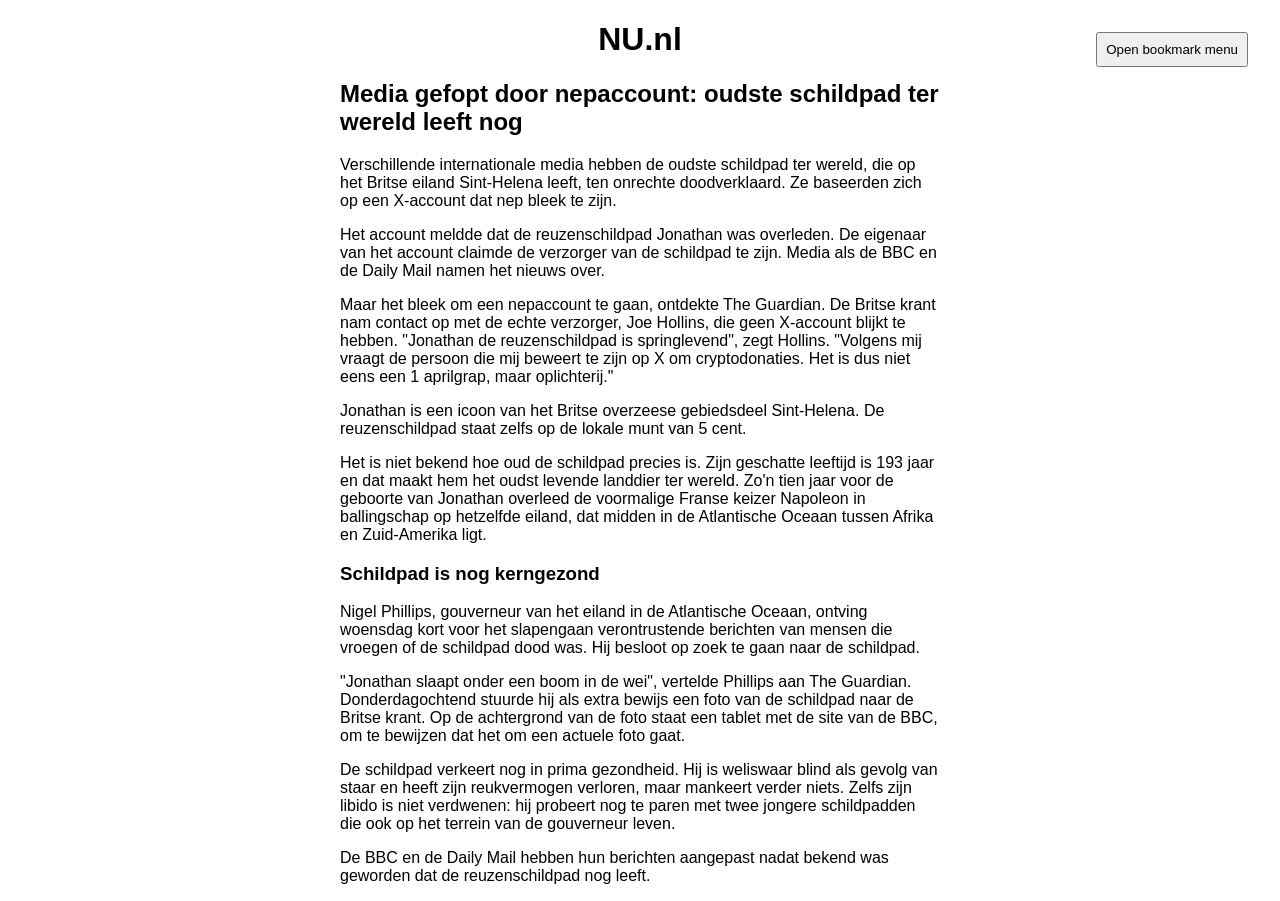
==== article.html @ f127a0d3 "het werkt?" ====
<!DOCTYPE html>
<html lang="nl">

<head>
    <meta charset="UTF-8">
    <meta name="viewport" content="width=device-width, initial-scale=1.0">
    <link rel="stylesheet" href="style.css">
    <title>Document</title>
</head>

<body>
    <header>
        <h1>NU.nl</h1>

    </header>
    <aside>
        <button popovertarget="bookmark">Open bookmark menu</button>
        <div id="bookmark" popover="manual">
            <h2>Welkom bij de Focus Bookmark</h2>
            <p>Druk op Control + Shift + 'Y' om je bookmark daar op te slaan</p>
            <label>
                <input type="checkbox" id="bookmark-toggle" checked>
                Spring naar bookmark bij laden
            </label>
        </div>
    </aside>
    <!-- https://developer.mozilla.org/en-US/docs/Web/Accessibility/ARIA/Reference/Attributes/aria-atomic -->
    <p class="feedback" aria-live="assertive" aria-atomic="true"></p>
    <main>
        <article>
            <h2>Media gefopt door nepaccount: oudste schildpad ter wereld leeft nog</h2>
            <p>
                Verschillende internationale media hebben de oudste schildpad ter wereld, die op het Britse eiland
                Sint-Helena
                leeft, ten onrechte doodverklaard. Ze baseerden zich op een X-account dat nep bleek te zijn.
            </p>
            <p>
                Het account meldde dat de reuzenschildpad Jonathan was overleden. De eigenaar van het account claimde de
                verzorger van de schildpad te zijn. Media als de BBC en de Daily Mail namen het nieuws over.
            </p>
            <p>
                Maar het bleek om een nepaccount te gaan, ontdekte The Guardian. De Britse krant nam contact op met de
                echte
                verzorger, Joe Hollins, die geen X-account blijkt te hebben. "Jonathan de reuzenschildpad is
                springlevend",
                zegt
                Hollins. "Volgens mij vraagt de persoon die mij beweert te zijn op X om cryptodonaties. Het is dus niet
                eens
                een
                1 aprilgrap, maar oplichterij."
            </p>
            <p>
                Jonathan is een icoon van het Britse overzeese gebiedsdeel Sint-Helena. De reuzenschildpad staat zelfs
                op de
                lokale munt van 5 cent.
            </p>
            <p>
                Het is niet bekend hoe oud de schildpad precies is. Zijn geschatte leeftijd is 193 jaar en dat maakt hem
                het
                oudst levende landdier ter wereld. Zo'n tien jaar voor de geboorte van Jonathan overleed de voormalige
                Franse
                keizer Napoleon in ballingschap op hetzelfde eiland, dat midden in de Atlantische Oceaan tussen Afrika
                en
                Zuid-Amerika ligt.
            </p>
            <h3>
                Schildpad is nog kerngezond
            </h3>
            <p>
                Nigel Phillips, gouverneur van het eiland in de Atlantische Oceaan, ontving woensdag kort voor het
                slapengaan
                verontrustende berichten van mensen die vroegen of de schildpad dood was. Hij besloot op zoek te gaan
                naar
                de
                schildpad.
            </p>
            <p>
                "Jonathan slaapt onder een boom in de wei", vertelde Phillips aan The Guardian. Donderdagochtend stuurde
                hij
                als
                extra bewijs een foto van de schildpad naar de Britse krant. Op de achtergrond van de foto staat een
                tablet
                met
                de site van de BBC, om te bewijzen dat het om een actuele foto gaat.
            </p>
            <p>
                De schildpad verkeert nog in prima gezondheid. Hij is weliswaar blind als gevolg van staar en heeft zijn
                reukvermogen verloren, maar mankeert verder niets. Zelfs zijn libido is niet verdwenen: hij probeert nog
                te
                paren met twee jongere schildpadden die ook op het terrein van de gouverneur leven.
            </p>
            <p>
                De BBC en de Daily Mail hebben hun berichten aangepast nadat bekend was geworden dat de reuzenschildpad
                nog
                leeft.
            </p>
        </article>
    </main>
    <footer>

    </footer>
    <script src="script.js"></script>
</body>

</html>
---- style.css ----
body {
    font-family:'Lucida Sans', 'Lucida Sans Regular', 'Lucida Grande', 'Lucida Sans Unicode', Geneva, Verdana, sans-serif;
    font-size: 16px;
}

header {
    h1 {
        text-align: center;
    }
}

main {
    margin: 0 1rem;
}

article {
    max-width: 600px;
    margin: auto;
}

aside button {
    position: absolute;
    right: 0;
    top: 0;
    margin: 2rem 2rem;
    padding: .5rem;

    anchor-name: --button;
}

aside div {
    position: fixed;
    width: 12rem;
    height: auto;
    margin: .5rem 0 0 0;
    position-area: span-left bottom;
}

aside div {
    h2 {
        font-size: .8rem;
    }
    p, label {
        font-size: .5rem;
    }
}

.feedback {
    position: absolute;
    left: -9999px;
}
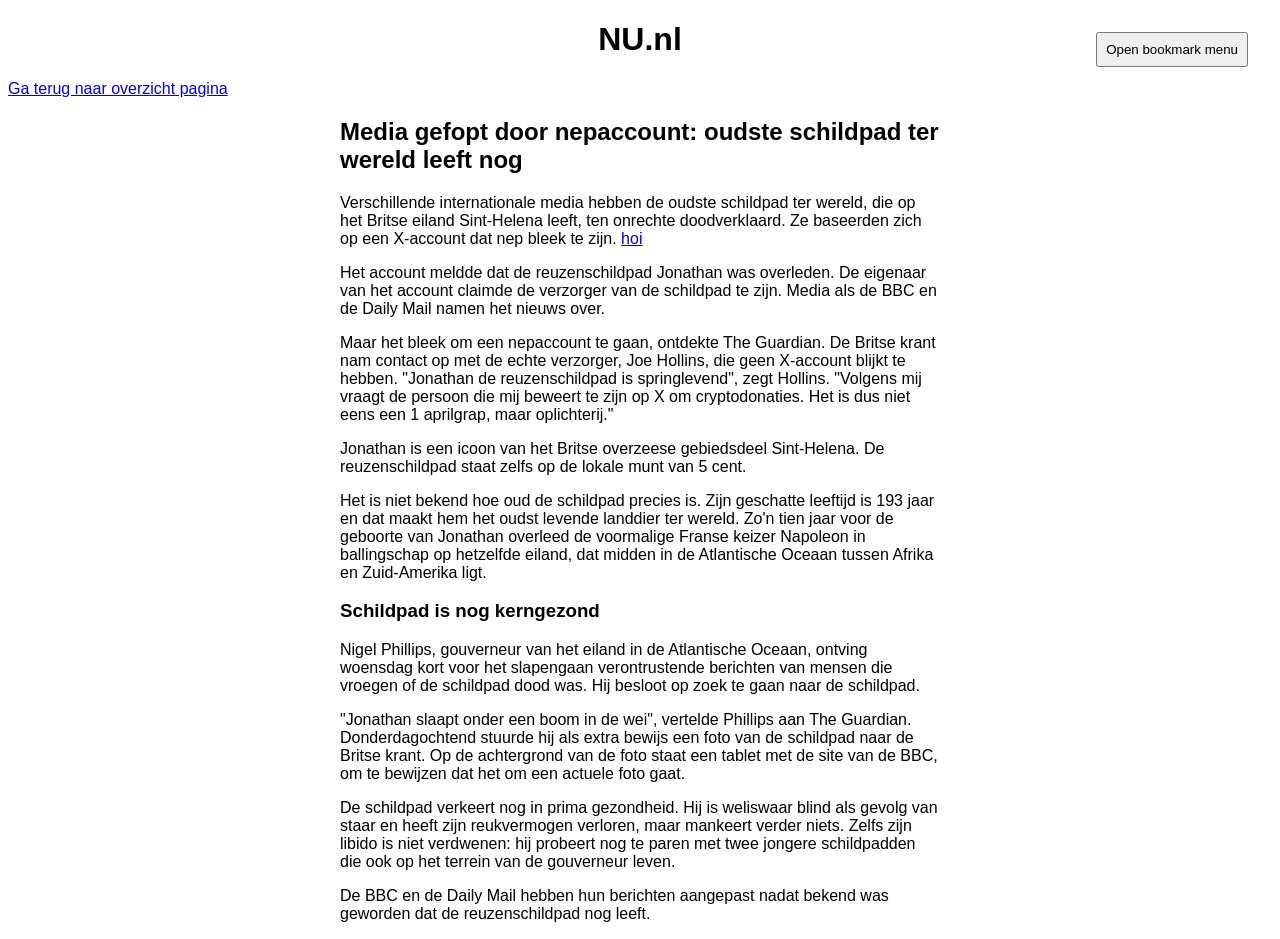
==== commit 1549e53b: "dag3" ====
--- a/article.html
+++ b/article.html
@@ -4,14 +4,14 @@
 <head>
     <meta charset="UTF-8">
     <meta name="viewport" content="width=device-width, initial-scale=1.0">
-    <link rel="stylesheet" href="style.css">
+    <link rel="stylesheet" href="style/style-article.css">
     <title>Document</title>
 </head>
 
 <body>
     <header>
         <h1>NU.nl</h1>
-
+        <a href="index.html">Ga terug naar overzicht pagina</a>
     </header>
     <aside>
         <button popovertarget="bookmark">Open bookmark menu</button>
@@ -29,10 +29,11 @@
     <main>
         <article>
             <h2>Media gefopt door nepaccount: oudste schildpad ter wereld leeft nog</h2>
-            <p>
+            <p id="1-hoi">
                 Verschillende internationale media hebben de oudste schildpad ter wereld, die op het Britse eiland
                 Sint-Helena
                 leeft, ten onrechte doodverklaard. Ze baseerden zich op een X-account dat nep bleek te zijn.
+                <a href="/hoi">hoi</a>
             </p>
             <p>
                 Het account meldde dat de reuzenschildpad Jonathan was overleden. De eigenaar van het account claimde de
@@ -40,66 +41,48 @@
             </p>
             <p>
                 Maar het bleek om een nepaccount te gaan, ontdekte The Guardian. De Britse krant nam contact op met de
-                echte
-                verzorger, Joe Hollins, die geen X-account blijkt te hebben. "Jonathan de reuzenschildpad is
-                springlevend",
-                zegt
-                Hollins. "Volgens mij vraagt de persoon die mij beweert te zijn op X om cryptodonaties. Het is dus niet
-                eens
-                een
-                1 aprilgrap, maar oplichterij."
+                echte verzorger, Joe Hollins, die geen X-account blijkt te hebben. "Jonathan de reuzenschildpad is
+                springlevend", zegt Hollins. "Volgens mij vraagt de persoon die mij beweert te zijn op X om cryptodonaties. 
+                Het is dus niet eens een 1 aprilgrap, maar oplichterij."
             </p>
             <p>
                 Jonathan is een icoon van het Britse overzeese gebiedsdeel Sint-Helena. De reuzenschildpad staat zelfs
-                op de
-                lokale munt van 5 cent.
+                op de lokale munt van 5 cent.
             </p>
             <p>
                 Het is niet bekend hoe oud de schildpad precies is. Zijn geschatte leeftijd is 193 jaar en dat maakt hem
-                het
-                oudst levende landdier ter wereld. Zo'n tien jaar voor de geboorte van Jonathan overleed de voormalige
-                Franse
-                keizer Napoleon in ballingschap op hetzelfde eiland, dat midden in de Atlantische Oceaan tussen Afrika
-                en
-                Zuid-Amerika ligt.
+                het oudst levende landdier ter wereld. Zo'n tien jaar voor de geboorte van Jonathan overleed de voormalige
+                Franse keizer Napoleon in ballingschap op hetzelfde eiland, dat midden in de Atlantische Oceaan tussen Afrika
+                en Zuid-Amerika ligt.
             </p>
             <h3>
                 Schildpad is nog kerngezond
             </h3>
             <p>
                 Nigel Phillips, gouverneur van het eiland in de Atlantische Oceaan, ontving woensdag kort voor het
-                slapengaan
-                verontrustende berichten van mensen die vroegen of de schildpad dood was. Hij besloot op zoek te gaan
-                naar
-                de
-                schildpad.
+                slapengaan verontrustende berichten van mensen die vroegen of de schildpad dood was. Hij besloot op zoek te gaan
+                naar de schildpad.
             </p>
             <p>
                 "Jonathan slaapt onder een boom in de wei", vertelde Phillips aan The Guardian. Donderdagochtend stuurde
-                hij
-                als
-                extra bewijs een foto van de schildpad naar de Britse krant. Op de achtergrond van de foto staat een
-                tablet
-                met
-                de site van de BBC, om te bewijzen dat het om een actuele foto gaat.
+                hij als extra bewijs een foto van de schildpad naar de Britse krant. Op de achtergrond van de foto staat een
+                tablet met de site van de BBC, om te bewijzen dat het om een actuele foto gaat.
             </p>
             <p>
                 De schildpad verkeert nog in prima gezondheid. Hij is weliswaar blind als gevolg van staar en heeft zijn
                 reukvermogen verloren, maar mankeert verder niets. Zelfs zijn libido is niet verdwenen: hij probeert nog
-                te
-                paren met twee jongere schildpadden die ook op het terrein van de gouverneur leven.
+                te paren met twee jongere schildpadden die ook op het terrein van de gouverneur leven.
             </p>
             <p>
                 De BBC en de Daily Mail hebben hun berichten aangepast nadat bekend was geworden dat de reuzenschildpad
-                nog
-                leeft.
+                nog leeft.
             </p>
         </article>
     </main>
     <footer>
 
     </footer>
-    <script src="script.js"></script>
+    <script src="script-article.js"></script>
 </body>
 
 </html>
--- a/style/style-article.css
+++ b/style/style-article.css
@@ -0,0 +1,52 @@
+body {
+    font-family:'Lucida Sans', 'Lucida Sans Regular', 'Lucida Grande', 'Lucida Sans Unicode', Geneva, Verdana, sans-serif;
+    font-size: 16px;
+}
+
+header {
+    h1 {
+        text-align: center;
+    }
+}
+
+main {
+    margin: 0 1rem;
+}
+
+article {
+    max-width: 600px;
+    margin: auto;
+}
+
+aside button {
+    position: absolute;
+    right: 0;
+    top: 0;
+    margin: 2rem 2rem;
+    padding: .5rem;
+
+    anchor-name: --button;
+}
+
+aside div {
+    position: fixed;
+    width: 12rem;
+    height: auto;
+    margin: .5rem 0 0 0;
+    position-area: span-left bottom;
+}
+
+aside div {
+    h2 {
+        font-size: 1.1rem;
+    }
+    p, label {
+        font-size: .8rem;
+    }
+}
+
+.feedback {
+    position: absolute;
+    left: -9999px;
+}
+
